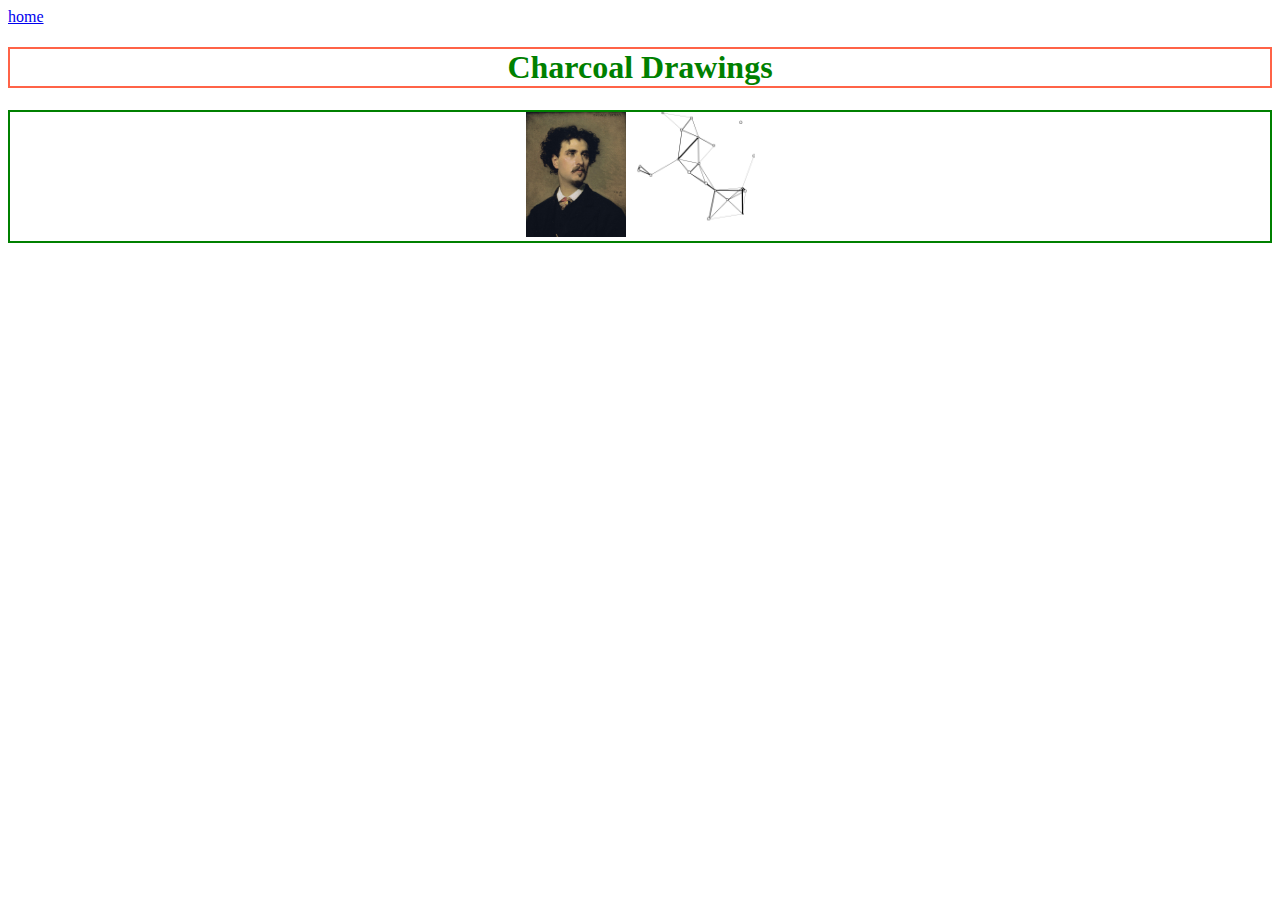
==== charcoal.html @ 857be769 "First commit" ====
<!DOCTYPE html>
<html lang="en-US">
<head>
    <title>Charcoal and more...</title>
	<link rel="stylesheet" href="./css/styles.css">
</head>
<body>
	<div id="home"><a href="./index.html">home</a></div>
	<h1> Charcoal Drawings </h1>
    <div id="wallpaper">
	    <img src="./img/retrato_fortuni.jpg" title="Retrato Mariano Fortuni" alt="retrato Fortuni" width="100" height="125">
		<img src="./img/img_js.png" title="image generated with js" alt="javascript img" width="125" height="125">
	</div>
</body>
</html>
---- css/styles.css ----
body {
    color: green;
	font-family:verdana;
}

h1 {
	border:2px solid tomato;
	color:green;
	text-align:center;
}

#pagetop {
	text-align:center;
}

#wallpaper {
	 border:2px solid green;
	 text-align:center;
}
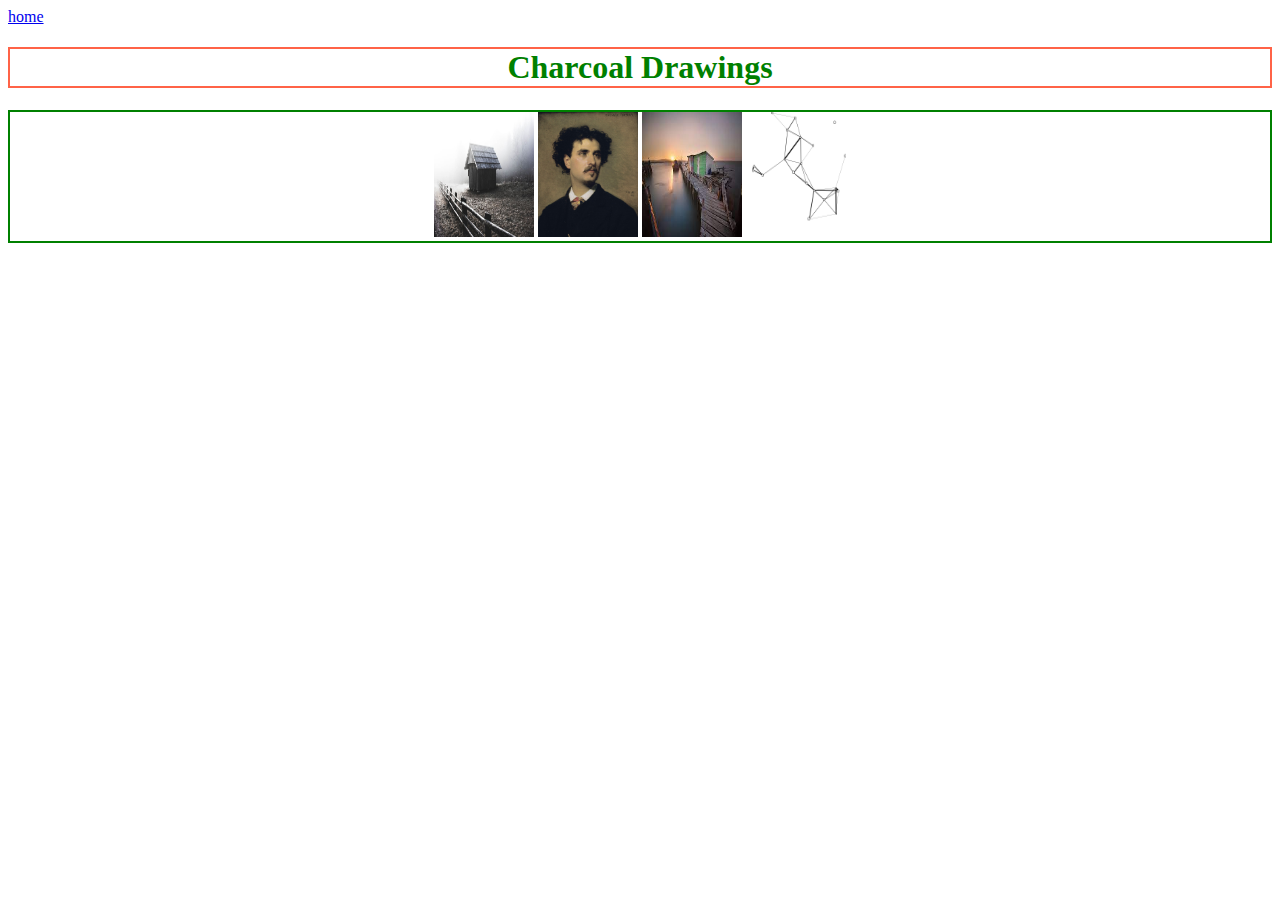
==== commit 16996082: "Se añaden referencias a todas las paginas, imagenes y las paginas" ====
--- a/charcoal.html
+++ b/charcoal.html
@@ -7,9 +7,11 @@
 <body>
 	<div id="home"><a href="./index.html">home</a></div>
 	<h1> Charcoal Drawings </h1>
-    <div id="wallpaper">
-	    <img src="./img/retrato_fortuni.jpg" title="Retrato Mariano Fortuni" alt="retrato Fortuni" width="100" height="125">
-		<img src="./img/img_js.png" title="image generated with js" alt="javascript img" width="125" height="125">
+	<div id="wallpaper">
+		<img src="./img/charcoal.jpg" title="cabaña" alt="img_cabaña" width="100" height="125">
+	    <img src="./img/graphite.jpg" title="mariano fortuni" alt="img_fortuni" width="100" height="125">
+		<img src="./img/color.jfif" title="palafito" alt="img_palafito" width="100" height="125">
+		<img src="./img/javascript.png" title="javascript_img" alt="img_javascript" width="100" height="125">
 	</div>
 </body>
 </html>